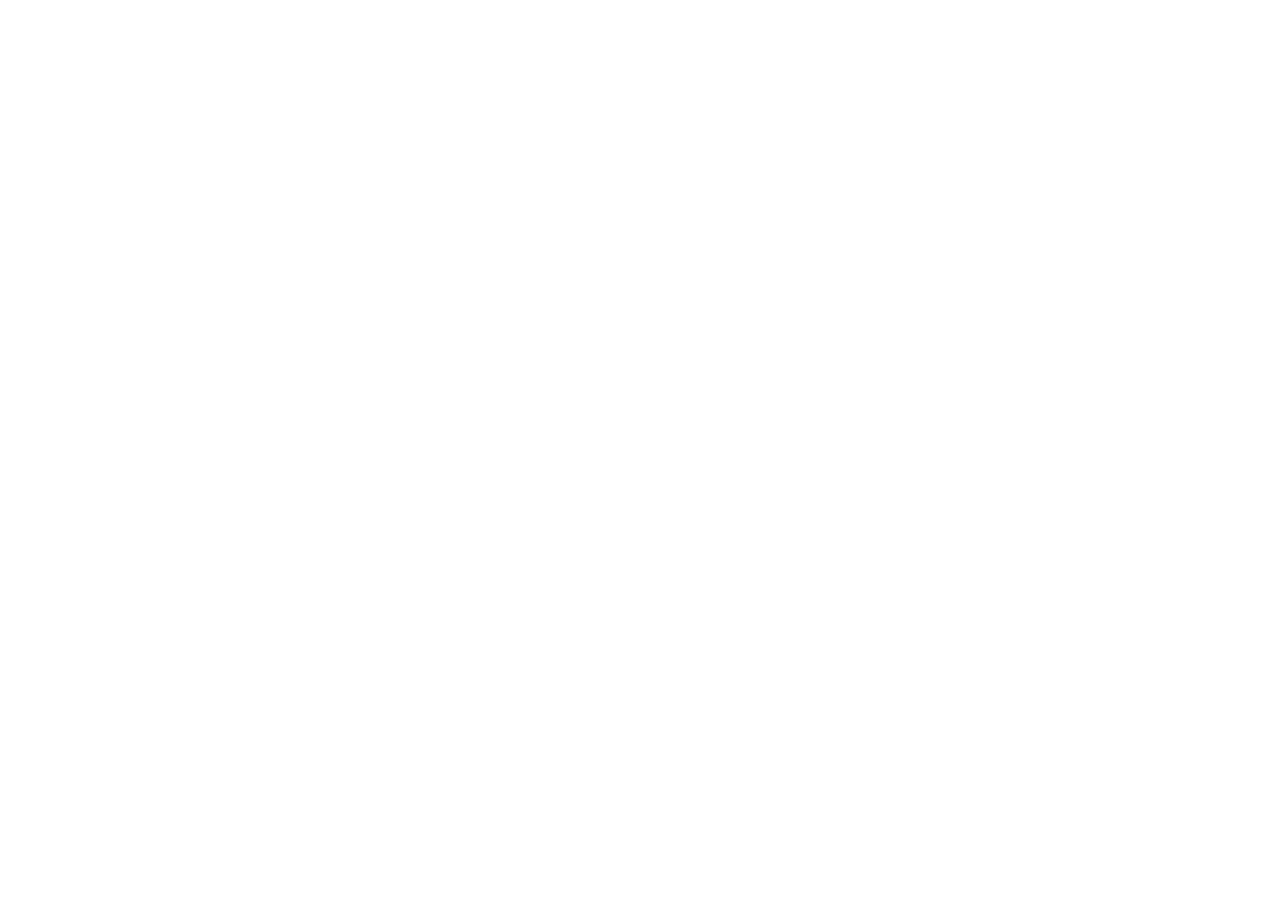
==== comparison.html @ ededaf98 "create html files and css file" ====
<!DOCTYPE html>
<html lang="en">

<head>
    <meta charset="UTF-8">
    <meta name="viewport" content="width=device-width, initial-scale=1.0">
    <title>Comparison</title>
</head>

<body>

</body>

</html>
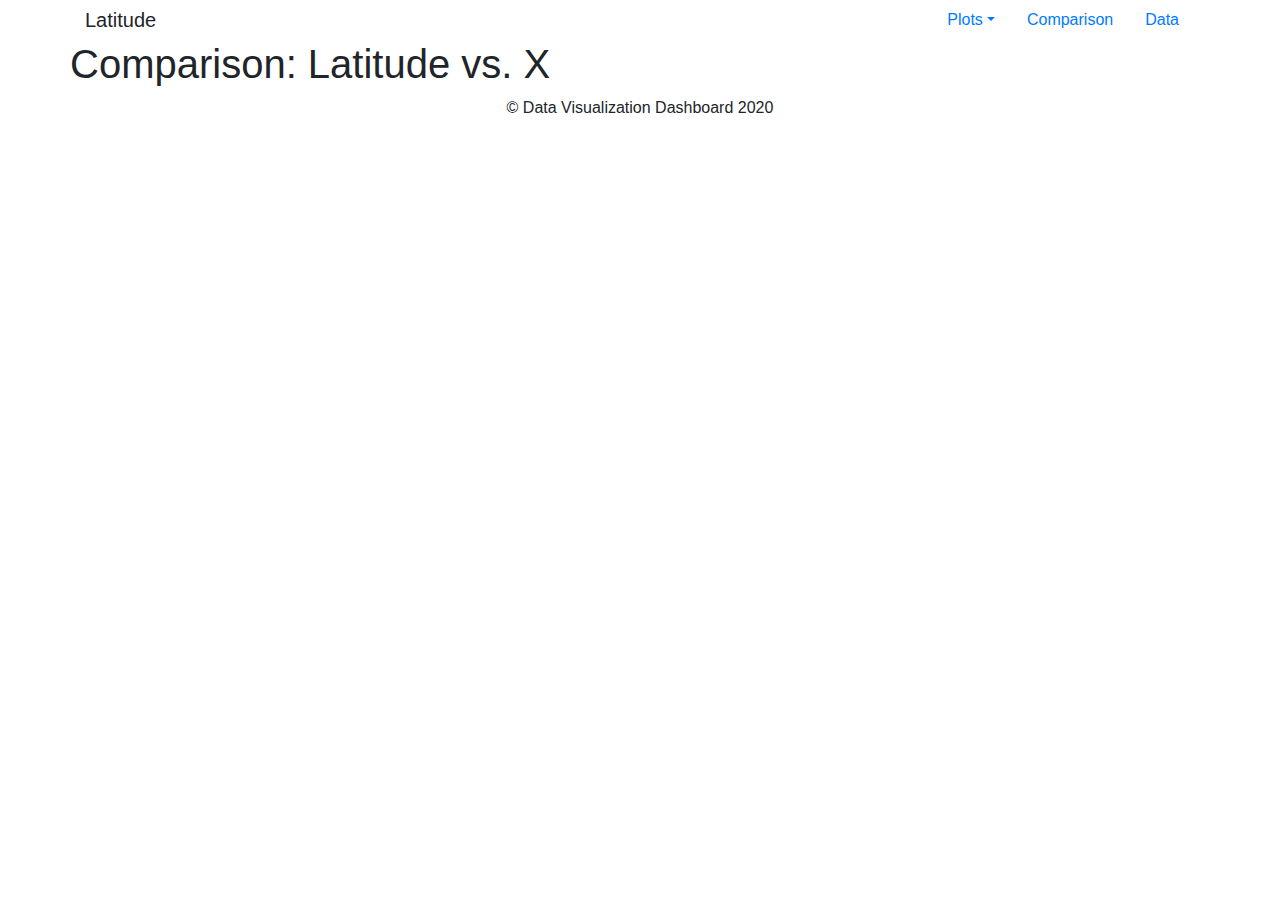
==== commit 3328c66b: "update html files" ====
--- a/comparison.html
+++ b/comparison.html
@@ -4,10 +4,75 @@
 <head>
     <meta charset="UTF-8">
     <meta name="viewport" content="width=device-width, initial-scale=1.0">
-    <title>Comparison</title>
+    <meta http-equiv="X-UA-Compatible" content="ie=edge">
+    <title>Web Visualization</title>
+    <!--Bootstrap stylesheet-->
+    <link rel="stylesheet" href="https://stackpath.bootstrapcdn.com/bootstrap/4.4.1/css/bootstrap.min.css"
+        integrity="sha384-Vkoo8x4CGsO3+Hhxv8T/Q5PaXtkKtu6ug5TOeNV6gBiFeWPGFN9MuhOf23Q9Ifjh" crossorigin="anonymous">
+    <!--Css stylesheet-->
+    <link rel="stylesheet" href="assets/css/style.css">
+
 </head>
 
 <body>
+    <nav class="navbar-custom ">
+        <div class="container">
+            <div class="row">
+                <div class="col-md-8">
+                    <a class="navbar-brand" id="logo">
+                        Latitude
+                    </a>
+                </div>
+                <div class="col-md-4">
+
+                    <ul class="nav justify-content-end">
+                        <li class="nav-item dropdown">
+                            <a class="nav-link dropdown-toggle" data-toggle="dropdown" href="#" role="button"
+                                aria-haspopup="true" aria-expanded="false">Plots</a>
+                            <div class="dropdown-menu">
+                                <a class="dropdown-item" href="temp.html">Max Temperature</a>
+                                <a class="dropdown-item" href="humidity.html">Humidity</a>
+                                <a class="dropdown-item" href="cloudiness.html">Cloudiness</a>
+                                <a class="dropdown-item" href="wind.html">Wind Speed</a>
+                            </div>
+                        </li>
+                        <li class="nav-item">
+                            <a class="nav-link" href="../comparison.html">Comparison</a>
+                        </li>
+                        <li class="nav-item">
+                            <a class="nav-link" href="../data.html">Data</a>
+                        </li>
+                    </ul>
+                </div>
+
+            </div>
+
+
+        </div>
+
+
+
+    </nav>
+
+    <div class="container">
+        <article class="description-content row">
+            <div class="col-xs-12">
+                <h1 class="description-header">Comparison: Latitude vs. X</h1>
+
+
+            </div>
+
+        </article>
+
+
+    </div>
+
+    <footer class="footer navbar-fixed-bottom">
+        <div class="two-toned-footer-color">
+            <p class=" text-muted-footer text-center">&copy; Data Visualization Dashboard 2020</p>
+        </div>
+
+    </footer>
 
 </body>
 
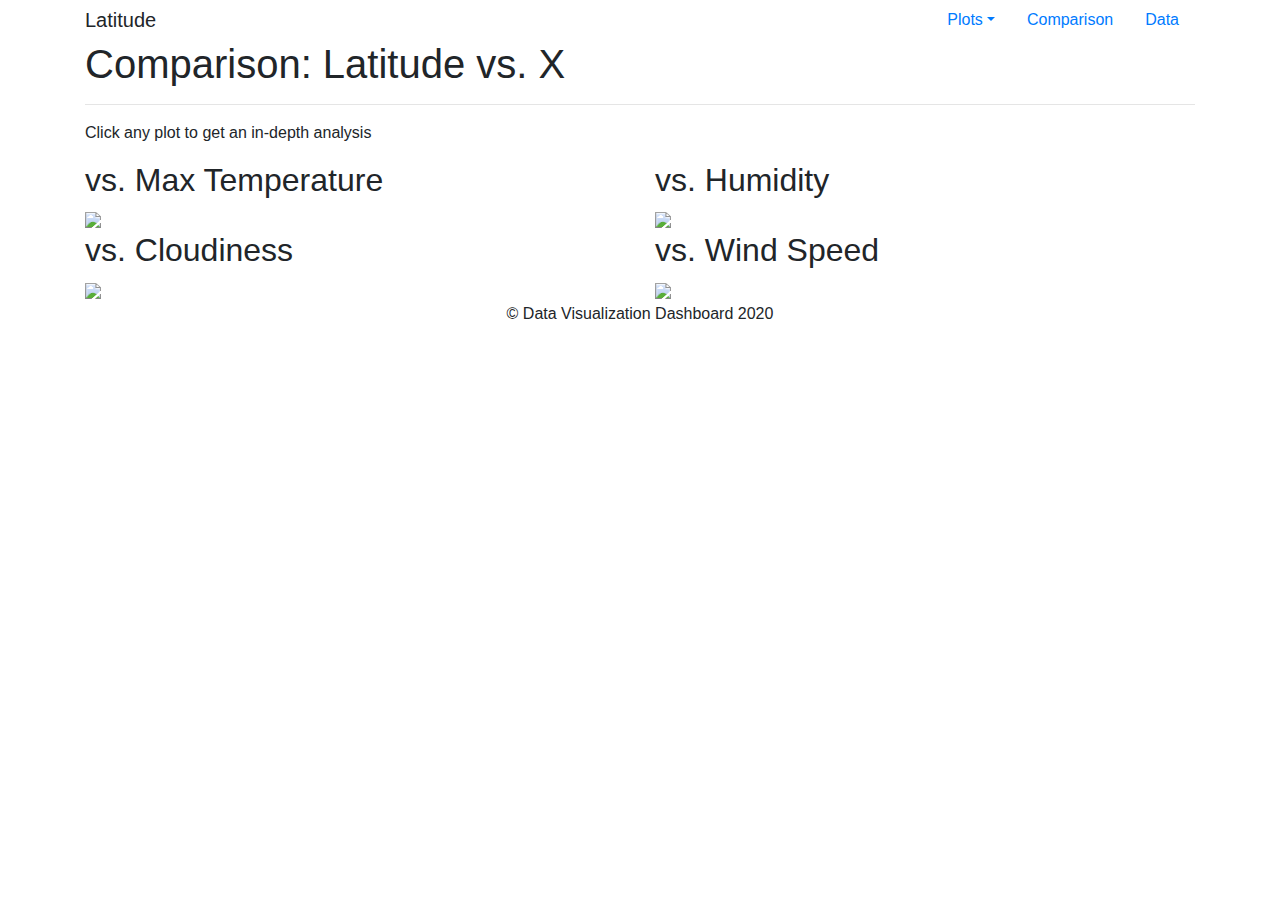
==== commit 61fa5323: "data.html jupyter notebook" ====
--- a/comparison.html
+++ b/comparison.html
@@ -56,10 +56,36 @@
 
     <div class="container">
         <article class="description-content row">
-            <div class="col-xs-12">
+            <div class="col-md-12">
                 <h1 class="description-header">Comparison: Latitude vs. X</h1>
 
+                <hr class="description-hr" />
+                <p class="description-text">Click any plot to get an in-depth analysis</p>
+            </div>
 
+            <div class="col-md-6">
+                <h2 class="comparison-header"> vs. Max Temperature</h2>
+                <a href="visualization/temp.html">
+                    <img src="assets/images/Fig1.png" class="comparison-image img-responsive" />
+                </a>
+            </div>
+            <div class="col-md-6">
+                <h2 class="comparison-header"> vs. Humidity</h2>
+                <a href="visualization/humidity.html">
+                    <img src="assets/images/Fig2.png" class="comparison-image img-responsive" />
+                </a>
+            </div>
+            <div class="col-md-6">
+                <h2 class="comparison-header"> vs. Cloudiness</h2>
+                <a href="visualization/cloudiness.html">
+                    <img src="assets/images/Fig3.png" class="comparison-image img-responsive" />
+                </a>
+            </div>
+            <div class="col-md-6">
+                <h2 class="comparison-header"> vs. Wind Speed</h2>
+                <a href="visualization/wind.html">
+                    <img src="assets/images/Fig4.png" class="comparison-image img-responsive" />
+                </a>
             </div>
 
         </article>
